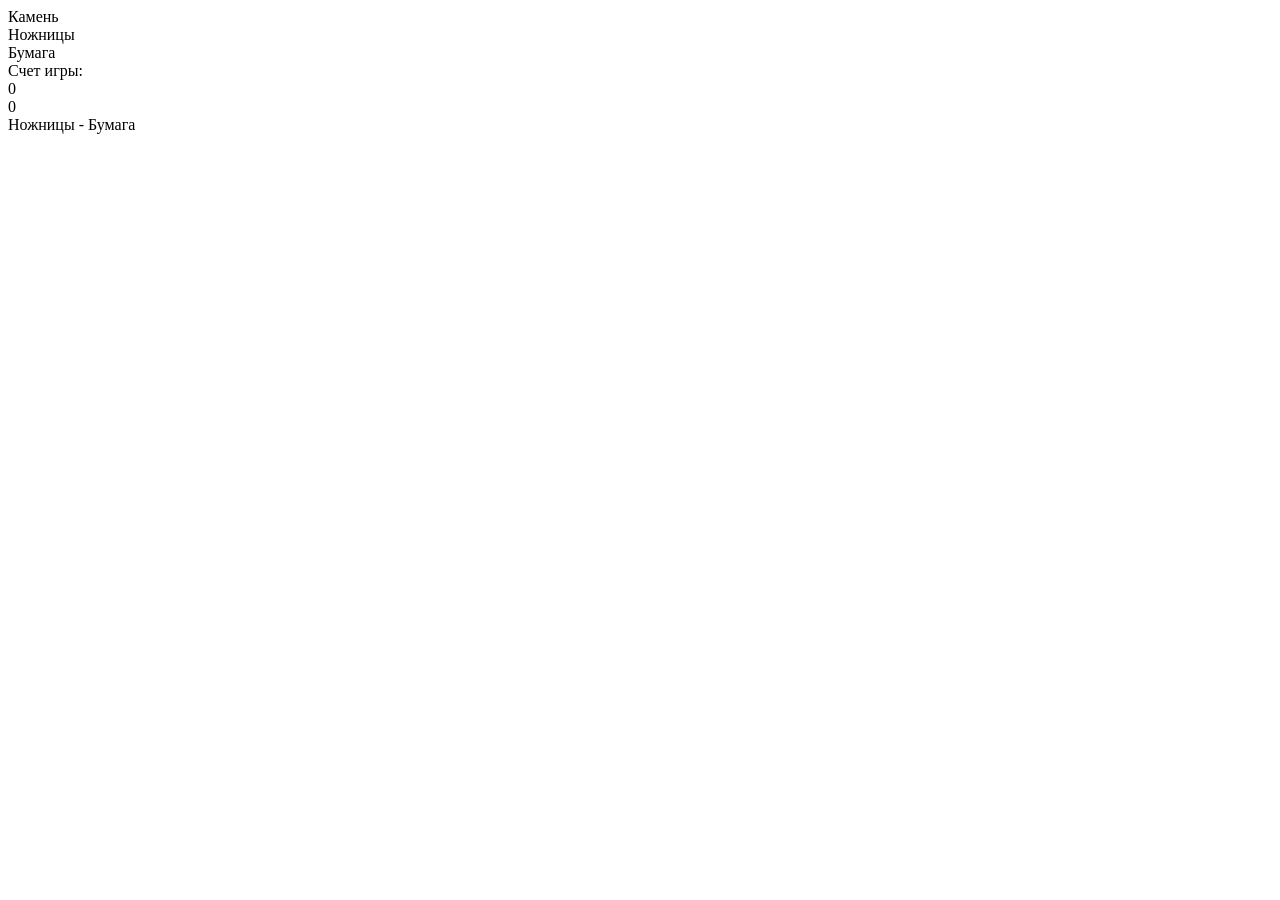
==== src/pages/rps-game.html @ 5c0c6c38 "Инициализация игры: камень, ножницы, бумага" ====
<!DOCTYPE html>
<html lang="ru">
    <head>
    <meta charset="UTF-8" />
    <meta name="viewport" content="width=device-width, initial-scale=1.0" />
    <title>Игра Камень, ножница, бумага</title>
    </head>
    <body class="rps-game">
        <div class="container">
            <div class="answers">
                <div class="answer">Камень</div>
                <div class="answer">Ножницы</div>
                <div class="answer">Бумага</div>
            </div>
            <div class="status">
                <div class="title">Счет игры:</div>
                <div class="container-count">
                    <div class="score">0</div>
                    <div class="score">0</div>
                </div>
                <div class="container-text">
                    Ножницы - Бумага
                </div>
            </div>
        </div>
    </body>
</html>
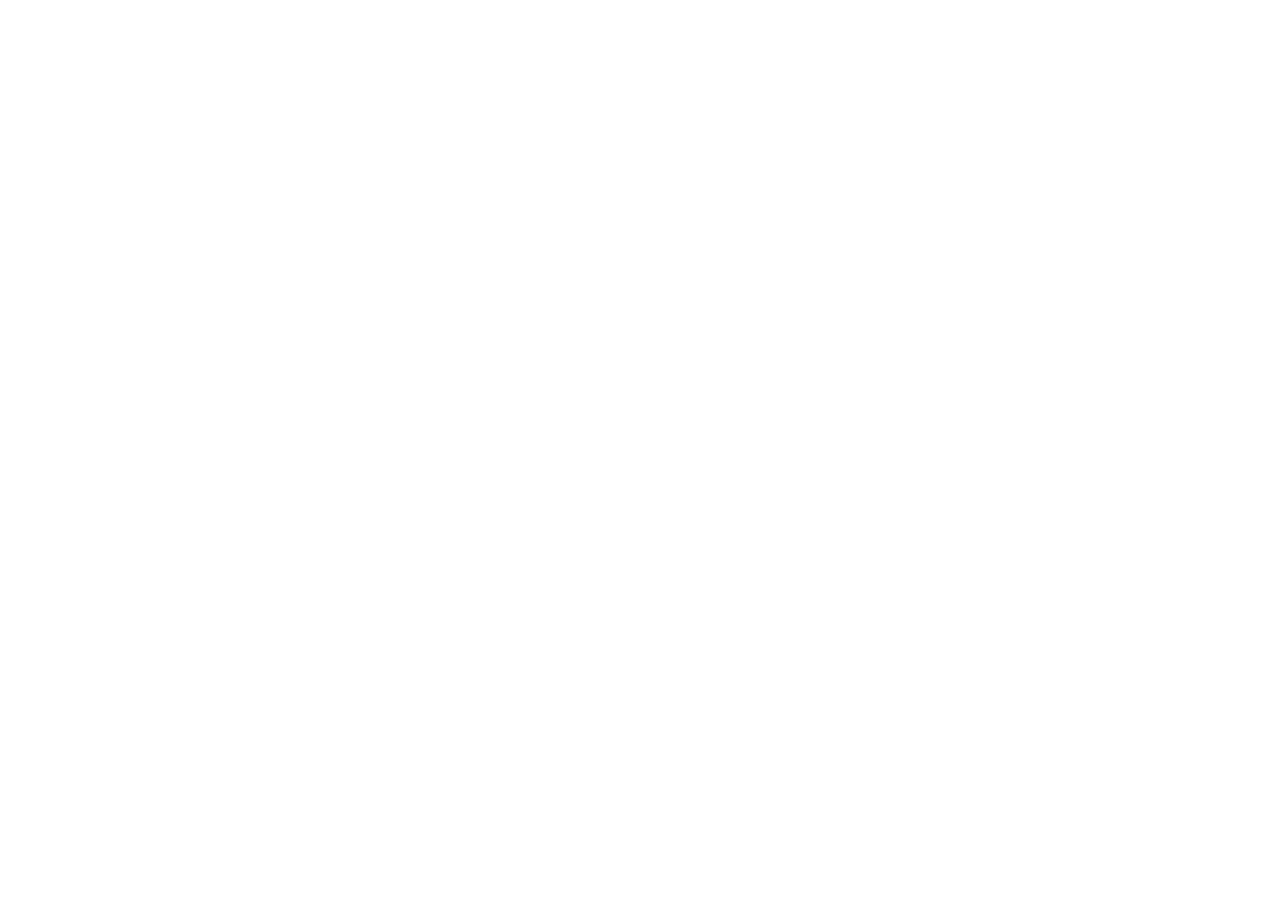
==== commit da515169: "Программирование игры Камень, Ножницы, Бумага" ====
--- a/src/pages/rps-game.html
+++ b/src/pages/rps-game.html
@@ -5,23 +5,5 @@
     <meta name="viewport" content="width=device-width, initial-scale=1.0" />
     <title>Игра Камень, ножница, бумага</title>
     </head>
-    <body class="rps-game">
-        <div class="container">
-            <div class="answers">
-                <div class="answer">Камень</div>
-                <div class="answer">Ножницы</div>
-                <div class="answer">Бумага</div>
-            </div>
-            <div class="status">
-                <div class="title">Счет игры:</div>
-                <div class="container-count">
-                    <div class="score">0</div>
-                    <div class="score">0</div>
-                </div>
-                <div class="container-text">
-                    Ножницы - Бумага
-                </div>
-            </div>
-        </div>
-    </body>
+    <body class="rps-game"></body>
 </html>
